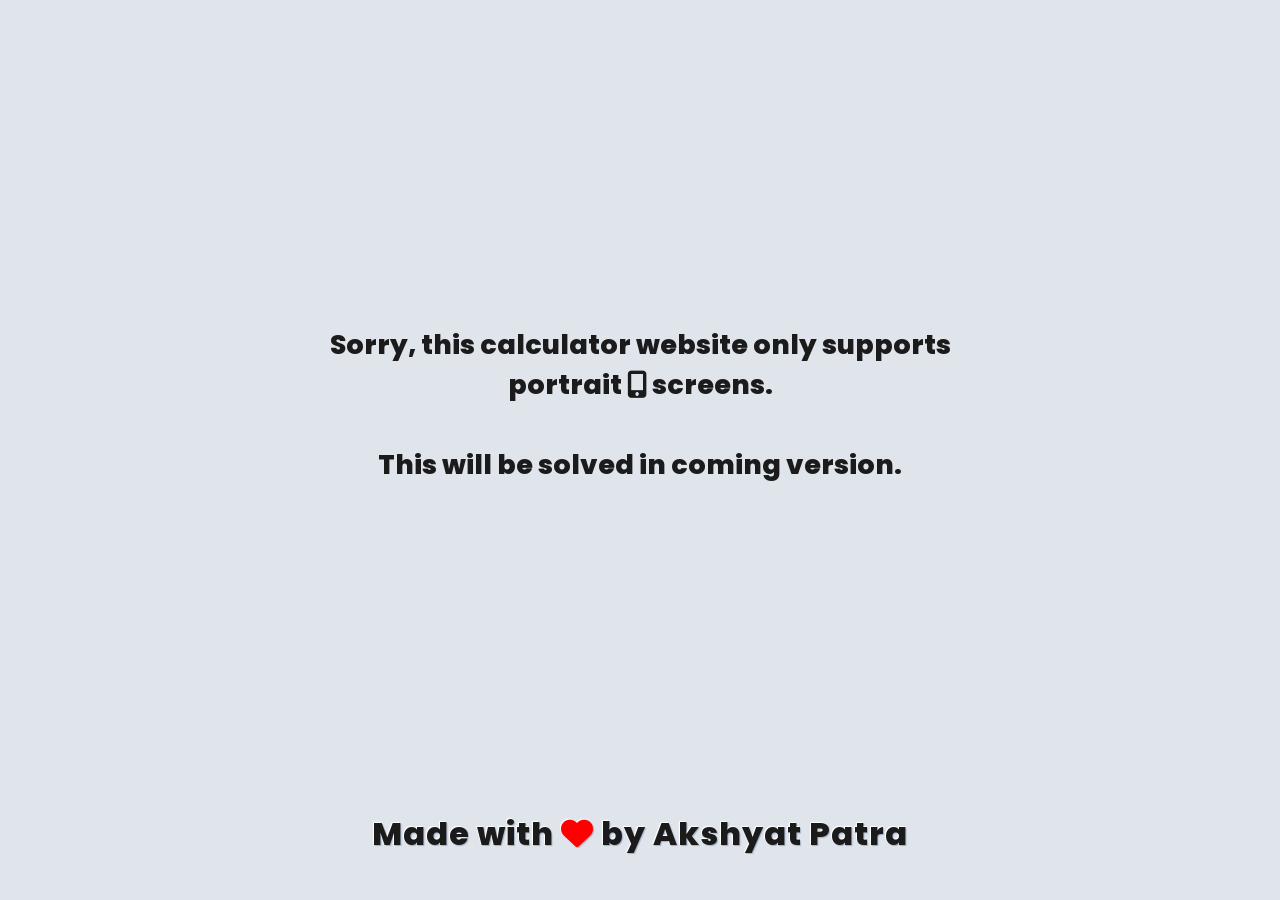
==== index.html @ aea4520a "Rename cal.html to index.html" ====
<!-- version 0.1.0 -->
<!-- Calculator - By @akshyat -->
<!DOCTYPE html>
<html data-theme="light">
<head>
				<meta charset="UTF-8">
				<meta name="viewport" content="width=device-width, initial-scale=1.0, user-scalable=no">
				<title>Calculator - By Akshyat</title>
				<link rel="stylesheet" href="cal.css">
				<script src="cal.js"></script>
				<link rel="preconnect" href="https://fonts.googleapis.com">
<link rel="preconnect" href="https://fonts.gstatic.com" crossorigin>
<link href="https://fonts.googleapis.com/css2?family=Poppins:wght@500&display=swap" rel="stylesheet">
				<link rel="stylesheet" href="https://cdnjs.cloudflare.com/ajax/libs/font-awesome/6.0.0/css/all.min.css" integrity="sha512-9usAa10IRO0HhonpyAIVpjrylPvoDwiPUiKdWk5t3PyolY1cOd4DSE0Ga+ri4AuTroPR5aQvXU9xC6qOPnzFeg==" crossorigin="anonymous" referrerpolicy="no-referrer" />
				
				<script>
								
				</script>
</head>
<body>
				<div id="load-con">
								<div id="load">Sorry, this calculator website only supports portrait <i class="fa-solid fa-mobile-screen-button"></i> screens.<br>
								<br>This will be solved in coming version.
								</div>
				</div>
				<form name="cal">
				<textarea name="display" id="disp" value="0" disabled>0</textarea>
				<div id="texts">
				<span class="bgtext">CALCULATOR</span>
				<span id="rights" class="bgtext">Made with 
					<i class="fa-solid fa-heart"></i>
					 by Akshyat Patra</span>
				</div>
				<table>
								
								<tr>
												<td id="reset" onclick="cal.disp.value='0'">
																<i class="fa-solid fa-trash-can"></i>
												</td>
												<td id="backspace" onclick="back()">
																<i class="fa-solid fa-circle-arrow-left"></i>
												</td>
												<td id="theme-toggle" onclick="toggling();icon(this)">
																<i class="fa-solid fa-moon"></i>
												</td>
												<td id="divide" class="operator" onclick="cal.disp.value+='/'">
																<i class="fa-solid fa-divide"></i>
												</td>
								</tr>
								<tr>
												<td id="7" class="num" onclick="cal.disp.value+='7'">7</td>
												<td id="8" class="num" onclick="cal.disp.value+='8'">8</td>
												<td id="9" class="num" onclick="cal.disp.value+='9'">9</td>
												<td id="mul" class="operator" onclick="cal.disp.value+='*'">
																<i class="fa-solid fa-xmark"></i>
												</td>
								</tr>
								<tr>
												<td id="4" class="num" onclick="cal.disp.value+='4'">4</td>
												<td id="5" class="num" onclick="cal.disp.value+='5'">5</td>
												<td id="6"class="num" onclick="cal.disp.value+='6'">6</td>
												<td id="minus" class="operator" onclick="cal.disp.value+='-'">
																<i class="fa-solid fa-minus"></i>
												</td>
								</tr>
								<tr>
												<td id="1" class="num" onclick="cal.disp.value+='1'">1</td>
												<td id="2" class="num" onclick="cal.disp.value+='2'">2</td>
												<td id="3" class="num" onclick="cal.disp.value+='3'">3</td>
												<td id="plus" class="operator" onclick="cal.disp.value+='+'">
																<i class="fa-solid fa-plus"></i>
												</td>
								</tr>
								<tr>
												<td id="per" class="operator" onclick="cal.disp.value+='%'">
																<i class="fa-solid fa-percent"></i>
												</td>
												<td id="0" class="num" onclick="cal.disp.value+='0'">0</td>
												<td id="decpoint" onclick="cal.disp.value+='.'">.</td>
												<td id="equals" class="operator" onclick="equals()">
																<i class="fa-solid fa-equals"></i>
												</td>
								</tr>
								
				</table>
				</form>
				
</body>
</html>
---- cal.css ----
:root{
    --bg: #e0e5ec;
    --col: #1b1b1b;
    --ls: #ffffff;
    --ds: #a3b1c6;
    --del: #ff0000;
    --eq: #0000ff;
}
html[data-theme='light']{
    --bg: #e0e5ec;
    --col: #1b1b1b;
    --ls: #ffffff;
    --ds: #a3b1c6;
    --del: #ff0000;
    --eq: #0000ff;
}
html[data-theme='dark']{
    --bg: #1b1b1b;
    --col: #e0e5e6;
    --ls: #222222;
    --ds: #0f0f0f;
    --del: #ff0000;
    --eq: #0000ff;
}

#texts{
    text-align: center;
    padding: 0;
}
.bgtext{ 
    font-size: 120%;
    color: var(--col);
    text-shadow: -1px -1px 5px var(--ls), 1px 1px 3px var(--ds); 
    letter-spacing: 5px; 
    font-weight: 800;
}

#rights{
    display: block;
    font-size: 50%;
    letter-spacing: 1px;
    text-shadow: -1px -1px 1px var(--ls), 1px 1px 1px var(--ds);
    text-align: center;
}
html{
    font-size: 5vw;
    font-family: 'Poppins', sans-serif;


}
*{
    margin: auto;
    padding: 0;
    box-sizing: border-box;
    font-weight: 800;
    user-select: none;
    color: var(--col);
}
body{
    max-height: calc(1.65*100vw);
    background-color: var(--bg);
}
.fa-trash-can, .fa-heart{
 color: var(--del);
}
#equals{
 background-color: var(--eq);
}
.fa-equals{
 color: var(--bg);
 font-size: 1.11em;
}
.fa-sun{
 color: yellow;
}
textarea{
    position: relative;
    height: 15vh;
    margin: 5vw;
    padding: 15px;
    width: 90vw;
    border: 0;
    border-radius: 20px;
    font-size: 7vh;
    background: var(--bg);
    box-shadow: 15px 15px 30px var(--ds),
-15px -15px 30px var(--ls);
}
table{
    width: 90vw;
    height: 112.5vw;
    position: absolute;
    bottom: 5vw;
    left: 5vw;
    
}
td{
 text-align: center;
 width: 25%;
 border-spacing: 12px;
 font-size: 1.5em;
 border: 0px;
 border-radius: 50%;
 background: var(--bg);
 
    box-shadow: 15px 15px 30px var(--ds),
-5px -5px 15px var(--ls);
}
.operator{
    font-size: 1.8em;
}
td:active{
    animation: tap 0.2s linear;
}
@keyframes tap {
    0%,100%{
                    box-shadow: 15px 15px 30px var(--ds),
-15px -15px 30px var(--ls);
    }
    50%{
                    box-shadow: 0px 0px 0px var(--ds),
-0px -0px 0px var(--ls);
    }
}
#load-con{
    display: none;
    position: relative;
    height: 90vh; width: 100vw;
}
#load{
    font-size: 3vh;
    text-align: center;
    position: absolute;
    top: 50%; left: 50%; 
    transform: translateX(-50%) translateY(-50%);
    background-color: var(--bg);
}
@media screen and (max-height:calc(1.47*100vw)){
    #load-con{display: block;}
    #disp, .bgtext, table{display: none;}
}
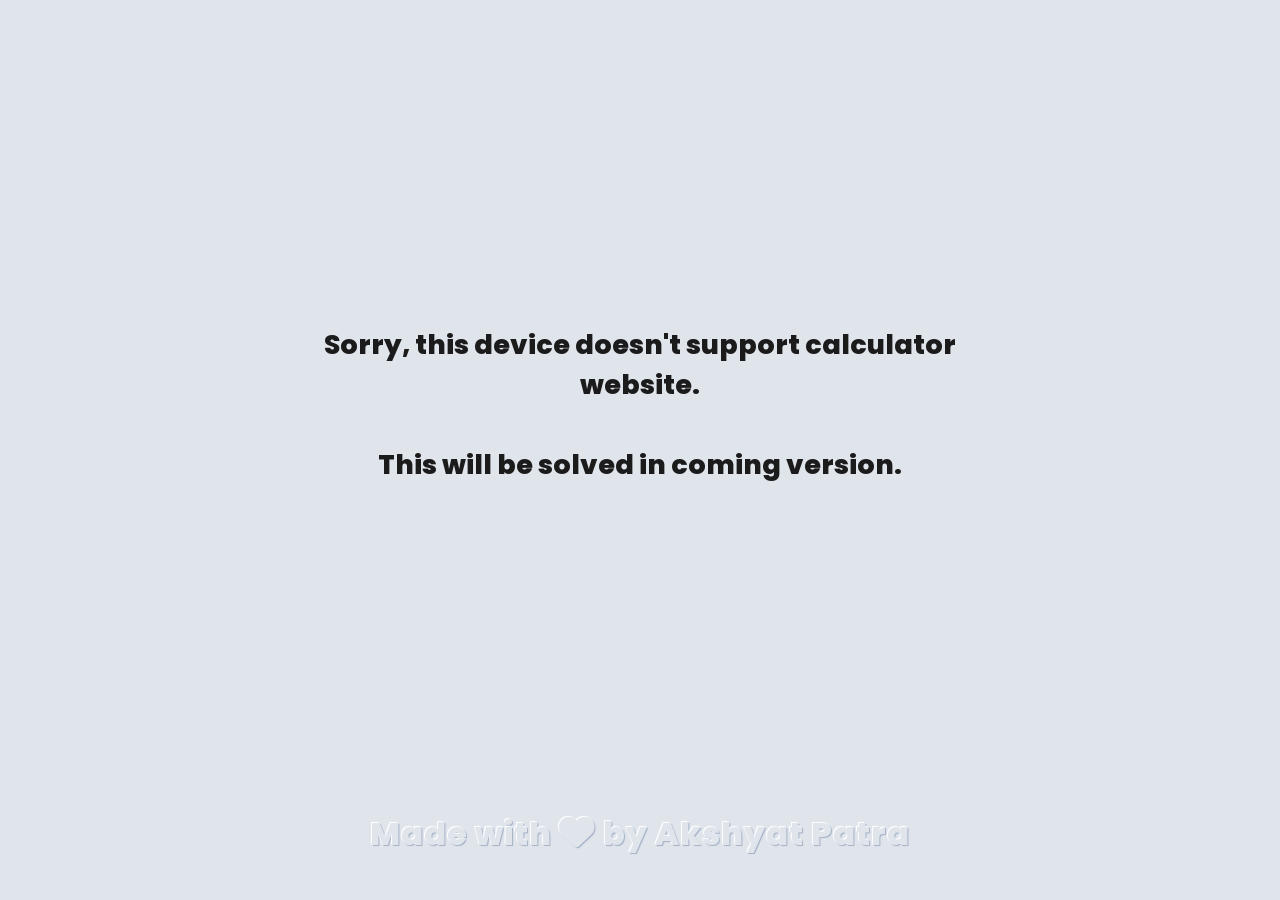
==== commit 1fad2bfa: "Initial commit version 1.0.0" ====
--- a/index.html
+++ b/index.html
@@ -1,89 +1,83 @@
-<!-- version 0.1.0 -->
-<!-- Calculator - By @akshyat -->
+<!-- version 1.0.0 -->
+<!-- Calculator - By @akshyatpatra -->
 <!DOCTYPE html>
 <html data-theme="light">
 <head>
-				<meta charset="UTF-8">
-				<meta name="viewport" content="width=device-width, initial-scale=1.0, user-scalable=no">
-				<title>Calculator - By Akshyat</title>
-				<link rel="stylesheet" href="cal.css">
-				<script src="cal.js"></script>
-				<link rel="preconnect" href="https://fonts.googleapis.com">
-<link rel="preconnect" href="https://fonts.gstatic.com" crossorigin>
-<link href="https://fonts.googleapis.com/css2?family=Poppins:wght@500&display=swap" rel="stylesheet">
-				<link rel="stylesheet" href="https://cdnjs.cloudflare.com/ajax/libs/font-awesome/6.0.0/css/all.min.css" integrity="sha512-9usAa10IRO0HhonpyAIVpjrylPvoDwiPUiKdWk5t3PyolY1cOd4DSE0Ga+ri4AuTroPR5aQvXU9xC6qOPnzFeg==" crossorigin="anonymous" referrerpolicy="no-referrer" />
-				
-				<script>
-								
-				</script>
+	<meta charset="UTF-8">
+	<meta name="viewport" content="width=device-width, initial-scale=1.0, user-scalable=no">
+	<title>Calculator - By Akshyat</title>
+	<link rel="stylesheet" href="cal.css">
+	<link rel="preconnect" href="https://fonts.googleapis.com">
+	<link rel="preconnect" href="https://fonts.gstatic.com" crossorigin>
+	<link href="https://fonts.googleapis.com/css2?family=Poppins:wght@500&display=swap" rel="stylesheet">
+	<link rel="stylesheet" href="https://cdnjs.cloudflare.com/ajax/libs/font-awesome/6.0.0/css/all.min.css" integrity="sha512-9usAa10IRO0HhonpyAIVpjrylPvoDwiPUiKdWk5t3PyolY1cOd4DSE0Ga+ri4AuTroPR5aQvXU9xC6qOPnzFeg==" crossorigin="anonymous" referrerpolicy="no-referrer" />
+	
 </head>
 <body>
-				<div id="load-con">
-								<div id="load">Sorry, this calculator website only supports portrait <i class="fa-solid fa-mobile-screen-button"></i> screens.<br>
-								<br>This will be solved in coming version.
-								</div>
-				</div>
-				<form name="cal">
-				<textarea name="display" id="disp" value="0" disabled>0</textarea>
-				<div id="texts">
-				<span class="bgtext">CALCULATOR</span>
-				<span id="rights" class="bgtext">Made with 
-					<i class="fa-solid fa-heart"></i>
-					 by Akshyat Patra</span>
-				</div>
-				<table>
-								
-								<tr>
-												<td id="reset" onclick="cal.disp.value='0'">
-																<i class="fa-solid fa-trash-can"></i>
-												</td>
-												<td id="backspace" onclick="back()">
-																<i class="fa-solid fa-circle-arrow-left"></i>
-												</td>
-												<td id="theme-toggle" onclick="toggling();icon(this)">
-																<i class="fa-solid fa-moon"></i>
-												</td>
-												<td id="divide" class="operator" onclick="cal.disp.value+='/'">
-																<i class="fa-solid fa-divide"></i>
-												</td>
-								</tr>
-								<tr>
-												<td id="7" class="num" onclick="cal.disp.value+='7'">7</td>
-												<td id="8" class="num" onclick="cal.disp.value+='8'">8</td>
-												<td id="9" class="num" onclick="cal.disp.value+='9'">9</td>
-												<td id="mul" class="operator" onclick="cal.disp.value+='*'">
-																<i class="fa-solid fa-xmark"></i>
-												</td>
-								</tr>
-								<tr>
-												<td id="4" class="num" onclick="cal.disp.value+='4'">4</td>
-												<td id="5" class="num" onclick="cal.disp.value+='5'">5</td>
-												<td id="6"class="num" onclick="cal.disp.value+='6'">6</td>
-												<td id="minus" class="operator" onclick="cal.disp.value+='-'">
-																<i class="fa-solid fa-minus"></i>
-												</td>
-								</tr>
-								<tr>
-												<td id="1" class="num" onclick="cal.disp.value+='1'">1</td>
-												<td id="2" class="num" onclick="cal.disp.value+='2'">2</td>
-												<td id="3" class="num" onclick="cal.disp.value+='3'">3</td>
-												<td id="plus" class="operator" onclick="cal.disp.value+='+'">
-																<i class="fa-solid fa-plus"></i>
-												</td>
-								</tr>
-								<tr>
-												<td id="per" class="operator" onclick="cal.disp.value+='%'">
-																<i class="fa-solid fa-percent"></i>
-												</td>
-												<td id="0" class="num" onclick="cal.disp.value+='0'">0</td>
-												<td id="decpoint" onclick="cal.disp.value+='.'">.</td>
-												<td id="equals" class="operator" onclick="equals()">
-																<i class="fa-solid fa-equals"></i>
-												</td>
-								</tr>
-								
-				</table>
-				</form>
+	<div id="load-con">
+		<div id="load">Sorry, this device doesn't support calculator website.<br>
+		<br>This will be solved in coming version.
+		</div>
+	</div>
+	<form name="cal">
+	<textarea name="display" id="disp" value="0" disabled>0</textarea>
+	<div id="texts">
+		<span id="mainbgtext"class="bgtext">CALCULATOR</span>
+		<span id="rights" class="bgtext">Made with <i class="fa-solid fa-heart"></i> by Akshyat Patra</span>
+	</div>
+<table>
+	<tr>
+		<td id="reset" onclick="cal.disp.value='0'">
+			<i class="fa-solid fa-trash-can"></i>
+		</td>
+		<td id="backspace" onclick="back()">
+			<i class="fa-solid fa-circle-arrow-left"></i>
+		</td>
+		<td id="theme-toggle" onclick="toggling();icon(this)">
+			<i class="fa-solid fa-moon"></i>
+		</td>
+		<td id="divide" class="operator" onclick="cal.disp.value+='/'">
+			<i class="fa-solid fa-divide"></i>
+		</td>
+		</tr>
+	<tr>
+		<td id="7" class="num">7</td>
+		<td id="8" class="num">8</td>
+		<td id="9" class="num">9</td>
+		<td id="mul" class="operator" onclick="cal.disp.value+='*'">
+			<i class="fa-solid fa-xmark"></i>
+		</td>
+	</tr>
+	<tr>
+		<td id="4" class="num">4</td>
+		<td id="5" class="num">5</td>
+		<td id="6" class="num">6</td>
+		<td id="minus" class="operator" onclick="cal.disp.value+='-'">
+			<i class="fa-solid fa-minus"></i>
+		</td>
+	</tr>
+	<tr>
+		<td id="1" class="num">1</td>
+		<td id="2" class="num">2</td>
+		<td id="3" class="num">3</td>
+		<td id="plus" class="operator" onclick="cal.disp.value+='+'">
+			<i class="fa-solid fa-plus"></i>
+		</td>
+	</tr>
+	<tr>
+		<td id="per" class="operator" onclick="cal.disp.value+='%'">
+			<i class="fa-solid fa-percent"></i>
+		</td>
+		<td id="0" class="num">0</td>
+		<td id="decpoint" onclick="cal.disp.value+='.'">.</td>
+		<td id="equals" class="operator" onclick="equals()">
+			<i class="fa-solid fa-equals"></i>
+		</td>
+	</tr>
+		
+</table>
+</form>
 				
 </body>
+<script src="cal.js"></script>
 </html>
--- a/cal.css
+++ b/cal.css
@@ -34,19 +34,20 @@
     letter-spacing: 5px; 
     font-weight: 800;
 }
-
+#mainbgtext{
+    text-shadow: -2px -2px 3px var(--ls), 2px 2px 3px var(--ds);
+}
 #rights{
     display: block;
     font-size: 50%;
     letter-spacing: 1px;
     text-shadow: -1px -1px 1px var(--ls), 1px 1px 1px var(--ds);
     text-align: center;
+    color: var(--bg);
 }
 html{
     font-size: 5vw;
     font-family: 'Poppins', sans-serif;
-
-
 }
 *{
     margin: auto;
@@ -60,18 +61,18 @@
     max-height: calc(1.65*100vw);
     background-color: var(--bg);
 }
-.fa-trash-can, .fa-heart{
- color: var(--del);
+.fa-trash-can{
+    color: var(--del);
 }
 #equals{
- background-color: var(--eq);
+    background-color: var(--eq);
 }
-.fa-equals{
- color: var(--bg);
- font-size: 1.11em;
+.fa-equals, .fa-heart{
+    color: var(--bg);
+    font-size: 1.11em;
 }
 .fa-sun{
- color: yellow;
+    color: yellow;
 }
 textarea{
     position: relative;
@@ -92,17 +93,15 @@
     position: absolute;
     bottom: 5vw;
     left: 5vw;
-    
 }
 td{
- text-align: center;
- width: 25%;
- border-spacing: 12px;
- font-size: 1.5em;
- border: 0px;
- border-radius: 50%;
- background: var(--bg);
- 
+    text-align: center;
+    width: 25%;
+    border-spacing: 12px;
+    font-size: 1.5em;
+    border: 0px;
+    border-radius: 50%;
+    background: var(--bg);
     box-shadow: 15px 15px 30px var(--ds),
 -5px -5px 15px var(--ls);
 }
@@ -114,11 +113,11 @@
 }
 @keyframes tap {
     0%,100%{
-                    box-shadow: 15px 15px 30px var(--ds),
+        box-shadow: 15px 15px 30px var(--ds),
 -15px -15px 30px var(--ls);
     }
     50%{
-                    box-shadow: 0px 0px 0px var(--ds),
+        box-shadow: 0px 0px 0px var(--ds),
 -0px -0px 0px var(--ls);
     }
 }
